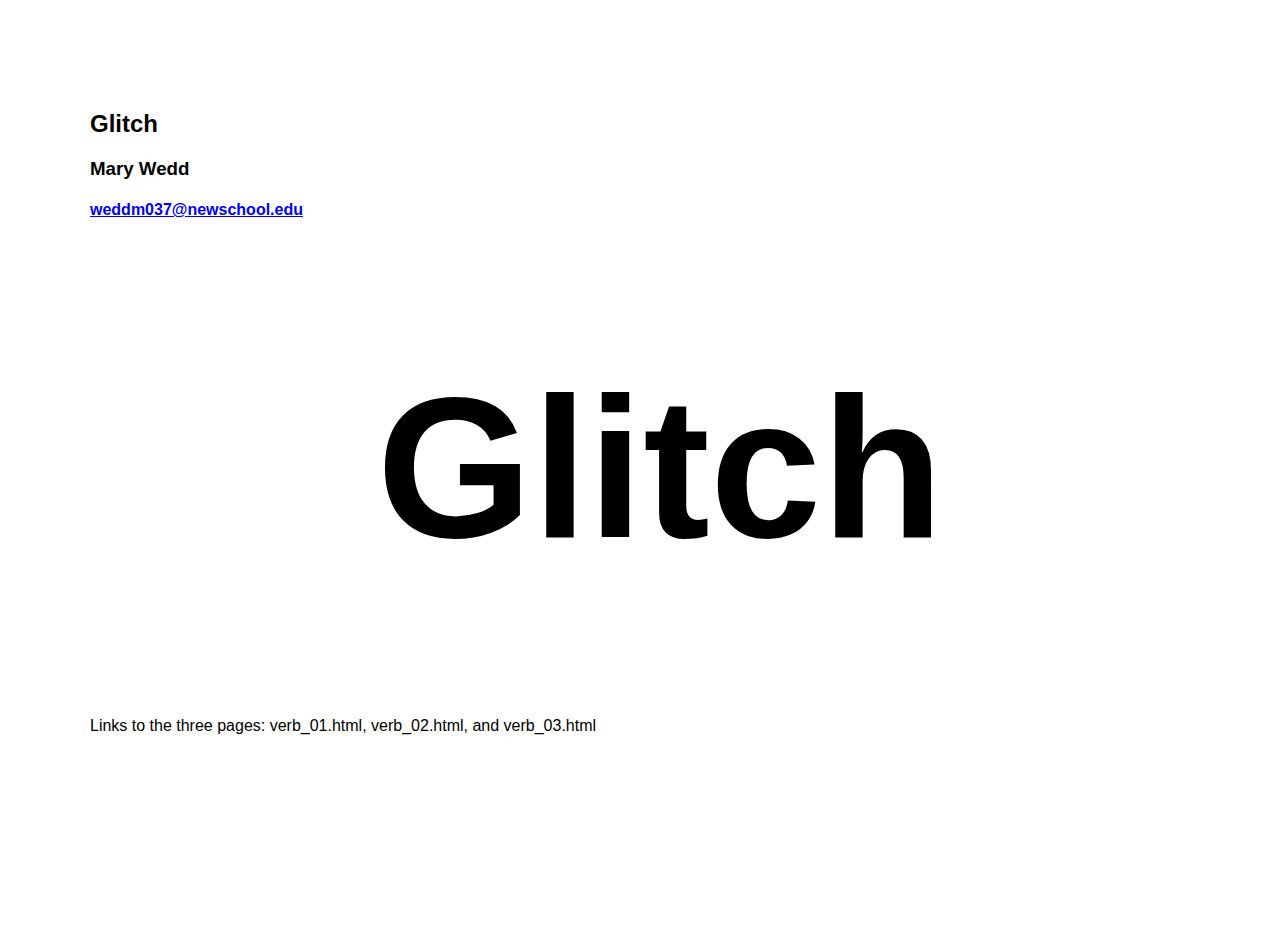
==== index.html @ c7d30ce1 "changed to my own" ====
<!DOCTYPE html>
<html>
    <head>
        <meta charset="utf-8">
        <meta name="viewport" content="width=device-width, initial-scale=1">
        <title>03 // To Glitch</title>
        <link href="css/style.css" type="text/css" rel="stylesheet" />
    </head>
    <body>
        <div class="content">
            <header class="header">
                <h2>
                    Glitch 
                </h2>
                <h3>
                    Mary Wedd
                </h3>
                <h4>
                    <a href="mailto:weddm037@newschool.edu">
                        weddm037@newschool.edu
                    </a>
                </h4>
            </header>
            <div class="verb">
                <h1>
                  <span>
                    Glitch 
                  </span>
                </h1>
            </div>
            <div class="menu">
                Links to the three pages: verb_01.html, verb_02.html, and verb_03.html
            </div>
        </div>
    </body>
</html>
---- css/style.css ----
* {
  box-sizing: border-box;
}

html {
  margin: 0;
  padding: 0;
}

body {
  margin: 20px;
  padding: 70px;
  min-width: 100vw;
  min-height: 100vh;
  font-family: Roboto, sans-serif;
}

.center {
  position: absolute;
  top: 50%;
  left: 50%;
  transform: translate(-50%,-50%);
  height: auto;
  width: auto;
}

.content {
  height: 100%;
  width: 100%;
}

.verb h1 {
  font-size: 200px;
  text-align: center;
}

.verb h1 span:hover {
  color:#D72201;
  font-size: 50px
}
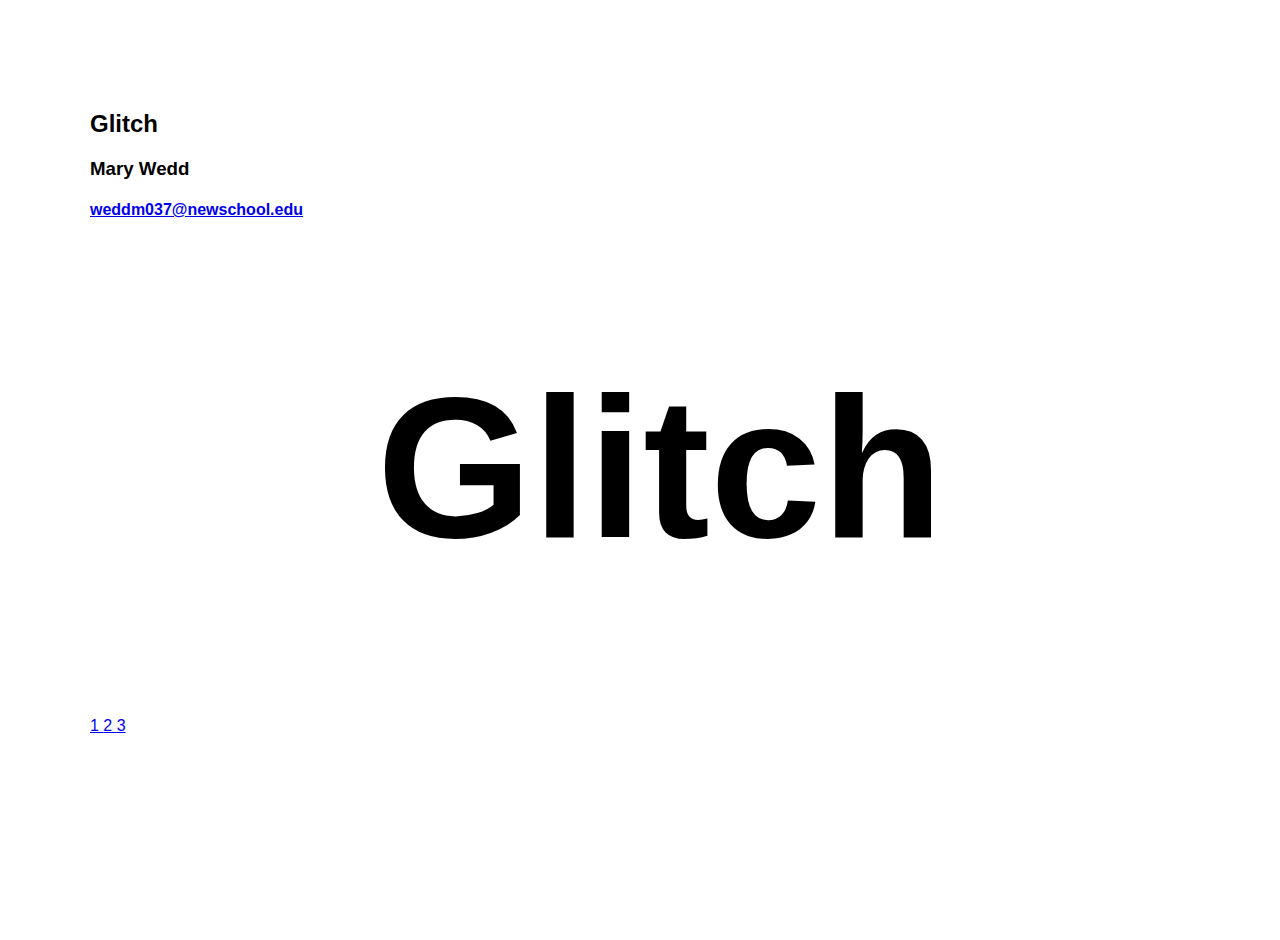
==== commit 4e6c354a: "add" ====
--- a/index.html
+++ b/index.html
@@ -29,7 +29,16 @@
                 </h1>
             </div>
             <div class="menu">
-                Links to the three pages: verb_01.html, verb_02.html, and verb_03.html
+                
+                <a href="verb_01.html"> 
+                 1
+                </a>
+                <a href="verb_02.html"> 
+                 2
+                </a>
+                <a href="verb_03.html"> 
+                 3
+                </a>
             </div>
         </div>
     </body>
--- a/css/style.css
+++ b/css/style.css
@@ -15,6 +15,10 @@
   font-family: Roboto, sans-serif;
 }
 
+.menu{
+  text-decoration: none;
+  color:red;
+}
 .center {
   position: absolute;
   top: 50%;
